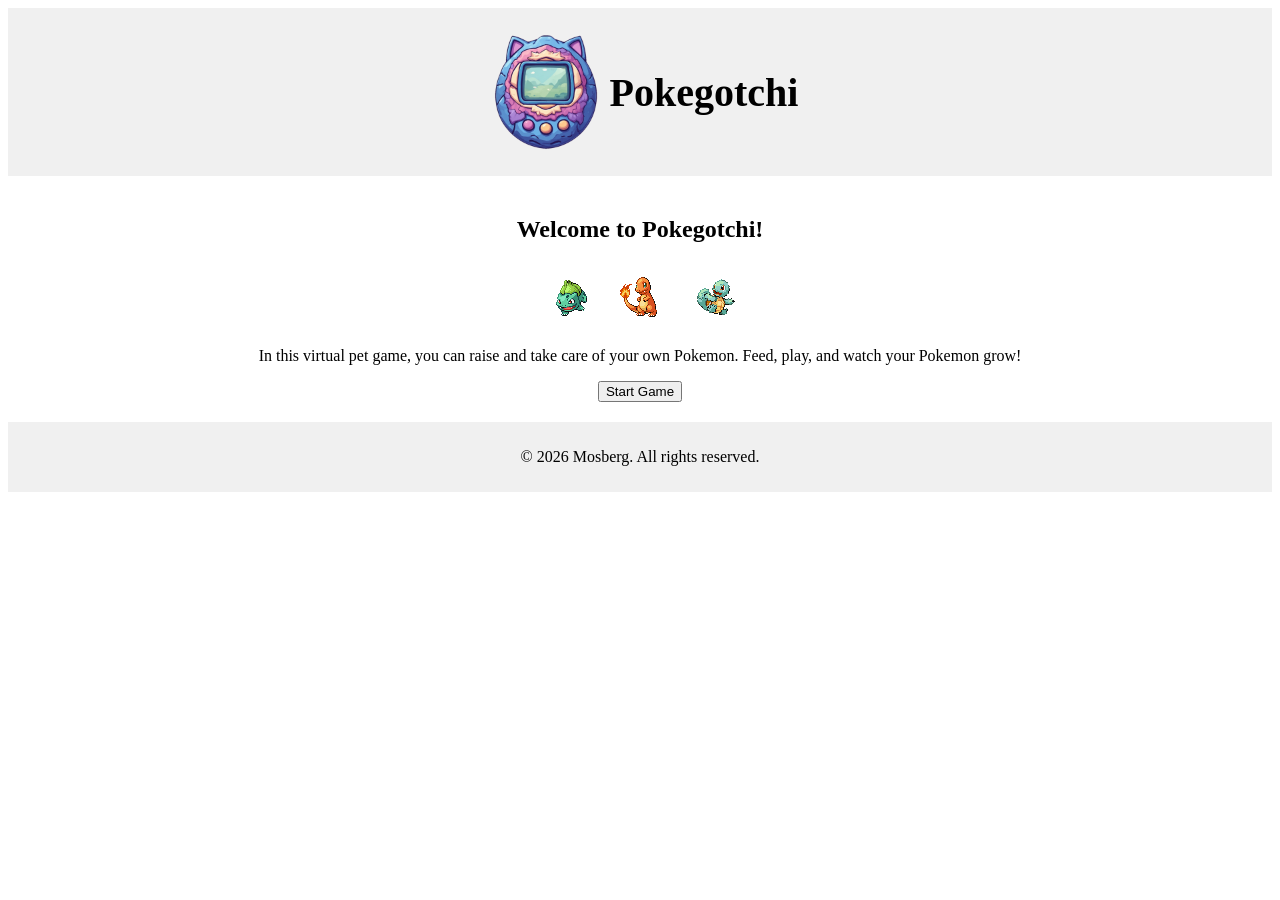
==== index.html @ cc9aaad6 "first commit" ====
<!doctype html>
<html lang="en">
  <head>
    <meta charset="UTF-8" />
    <meta name="viewport" content="width=device-width, initial-scale=1.0" />

    <title>Pokegotchi</title>
    <meta
      name="description"
      content="Pokegotchi is a virtual pet game where you can raise and take care of your own Pokemon. Feed, play, and watch your Pokemon grow!"
    />
    <meta name="author" content="Mosberg" />

    <link rel="shortcut icon" href="src/img/favicon.webp" type="image/x-icon" />

    <link rel="stylesheet" href="src/css/style.css" />
  </head>
  <body>
    <header>
      <h1><img src="src/img/logo.png" alt="Logo" class="logo" />Pokegotchi</h1>
    </header>
    <main>
      <section class="game-section">
        <h2>Welcome to Pokegotchi!</h2>
        <img src="src/img/pokemon/apng/normal/1.apng" alt="Bulbasaur" />
        <img src="src/img/pokemon/apng/normal/4.apng" alt="Charmander" />
        <img src="src/img/pokemon/apng/normal/7.apng" alt="Squirtle" />
        <p>
          In this virtual pet game, you can raise and take care of your own Pokemon. Feed, play, and
          watch your Pokemon grow!
        </p>
        <button id="start-game-btn">Start Game</button>
      </section>
    </main>
    <footer>
      <p>&copy; 2026 Mosberg. All rights reserved.</p>
    </footer>

    <script src="src/js/script.js"></script>
  </body>
</html>
---- src/css/style.css ----
header {
  display: flex;
  align-items: center;
  justify-content: center;
  padding: 20px;
  background-color: #f0f0f0;
}

header img {
  width: 128px;
  height: auto;
}

header h1 {
  display: flex;
  align-items: center;
  justify-content: center;
  font-size: 2.5em;
  margin: 0;
}

main {
  display: flex;
  flex-direction: column;
  align-items: center;
  justify-content: center;
  padding: 20px;
  text-align: center;
}

footer {
  display: flex;
  align-items: center;
  justify-content: center;
  padding: 10px;
  background-color: #f0f0f0;
  text-align: center;
}
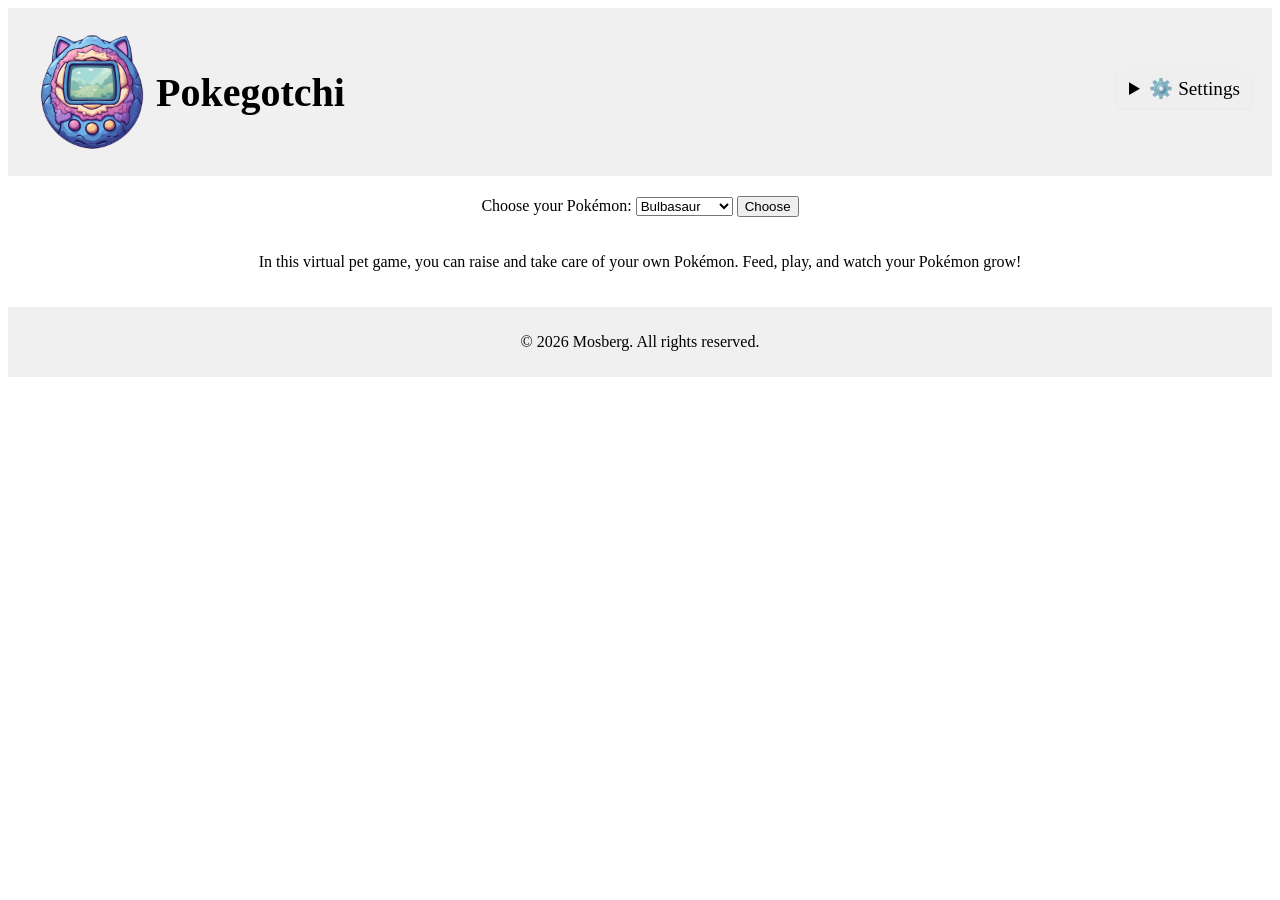
==== commit 97d5de48: "Add core game logic, Pokémon data, and settings management for Pokegotchi" ====
--- a/index.html
+++ b/index.html
@@ -16,26 +16,97 @@
     <link rel="stylesheet" href="src/css/style.css" />
   </head>
   <body>
-    <header>
-      <h1><img src="src/img/logo.png" alt="Logo" class="logo" />Pokegotchi</h1>
+    <header style="display: flex; align-items: center; justify-content: space-between">
+      <h1 style="display: flex; align-items: center">
+        <img src="src/img/logo.png" alt="Logo" class="logo" />Pokegotchi
+      </h1>
+      <details id="settings-panel" style="margin-left: auto">
+        <summary style="cursor: pointer; font-size: 1.2em">⚙️ Settings</summary>
+        <div
+          style="
+            margin-top: 8px;
+            display: flex;
+            flex-direction: column;
+            gap: 8px;
+            align-items: flex-start;
+            min-width: 200px;
+          "
+        >
+          <label><input type="checkbox" id="setting-sound" /> Sound</label>
+          <label><input type="checkbox" id="setting-notifications" /> Notifications</label>
+          <label><input type="checkbox" id="setting-autosave" /> Autosave</label>
+          <label
+            >Autosave Interval:
+            <input
+              type="number"
+              id="setting-autosave-interval"
+              min="5"
+              max="300"
+              step="5"
+              style="width: 60px"
+            />
+            sec</label
+          >
+          <label
+            >Theme:
+            <select id="setting-theme">
+              <option value="auto">Auto</option>
+              <option value="light">Light</option>
+              <option value="dark">Dark</option>
+            </select>
+          </label>
+          <button id="settings-save-btn">Save Settings</button>
+        </div>
+      </details>
     </header>
     <main>
-      <section class="game-section">
-        <h2>Welcome to Pokegotchi!</h2>
-        <img src="src/img/pokemon/apng/normal/1.apng" alt="Bulbasaur" />
-        <img src="src/img/pokemon/apng/normal/4.apng" alt="Charmander" />
-        <img src="src/img/pokemon/apng/normal/7.apng" alt="Squirtle" />
-        <p>
-          In this virtual pet game, you can raise and take care of your own Pokemon. Feed, play, and
-          watch your Pokemon grow!
-        </p>
-        <button id="start-game-btn">Start Game</button>
+      <section>
+        <div id="pokemon-select">
+          <label for="pokemon-dropdown">Choose your Pokémon:</label>
+          <select id="pokemon-dropdown"></select>
+          <button id="choose-pokemon-btn">Choose</button>
+        </div>
+        <div id="pokegotchi-ui" style="display: none">
+          <h3 id="pokemon-name"></h3>
+          <div id="pokemon-types"></div>
+          <img id="pokemon-img" src="" alt="Your Pokémon" />
+          <!-- Shiny toggle removed: shiny is now random only -->
+          <div class="stats">
+            <div>
+              Level: <span id="level-value">5</span>
+              <span id="exp-bar" style="font-size: 0.9em"></span>
+            </div>
+            <div>Hunger: <span id="hunger-value">50</span></div>
+            <div>Happiness: <span id="happiness-value">50</span></div>
+            <div>Age: <span id="age-value">0</span></div>
+          </div>
+          <div class="actions">
+            <button id="train-btn">Train</button>
+          </div>
+          <div id="pokemon-description"></div>
+          <div class="actions">
+            <button id="feed-btn">Feed</button>
+            <button id="play-btn">Play</button>
+            <button id="evolve-btn" style="display: none">Evolve</button>
+            <button id="save-btn">Save</button>
+            <button id="load-btn">Load</button>
+          </div>
+          <div id="status-message"></div>
+        </div>
       </section>
+      <p>
+        In this virtual pet game, you can raise and take care of your own Pokémon. Feed, play, and
+        watch your Pokémon grow!
+      </p>
     </main>
     <footer>
       <p>&copy; 2026 Mosberg. All rights reserved.</p>
     </footer>
 
+    <script src="src/js/settings.js"></script>
+    <script src="src/js/notifications.js"></script>
+    <script src="src/js/pokemon-data.js"></script>
+    <script src="src/js/pokegotchi.js"></script>
     <script src="src/js/script.js"></script>
   </body>
 </html>
--- a/src/css/style.css
+++ b/src/css/style.css
@@ -1,3 +1,76 @@
+.type-badge {
+  font-weight: bold;
+  font-size: 1em;
+  margin-right: 4px;
+  box-shadow: 0 1px 4px rgba(0, 0, 0, 0.08);
+  border: 1px solid rgba(0, 0, 0, 0.08);
+  letter-spacing: 0.5px;
+  text-shadow: 0 1px 2px rgba(0, 0, 0, 0.1);
+}
+
+.stats {
+  display: flex;
+  flex-direction: column;
+  gap: 6px;
+  margin-bottom: 12px;
+  align-items: flex-start;
+}
+
+#exp-bar {
+  margin-left: 8px;
+  color: #666;
+  font-size: 0.95em;
+}
+
+#pokemon-img {
+  border: 2px solid #eee;
+  border-radius: 12px;
+  background: #fff;
+  margin-bottom: 8px;
+}
+/* Theme support */
+body[data-theme="dark"] {
+  background: #181a1b;
+  color: #e0e0e0;
+}
+body[data-theme="dark"] .game-section {
+  background: #23272a;
+  box-shadow: 0 2px 12px rgba(0, 0, 0, 0.25);
+}
+body[data-theme="dark"] header,
+body[data-theme="dark"] footer {
+  background: #23272a;
+}
+body[data-theme="dark"] input,
+body[data-theme="dark"] select,
+body[data-theme="dark"] button {
+  background: #23272a;
+  color: #e0e0e0;
+  border-color: #444;
+}
+body[data-theme="light"] {
+  background: #f8f8f8;
+  color: #222;
+}
+body[data-theme="light"] .game-section {
+  background: #fff;
+}
+body[data-theme="light"] header,
+body[data-theme="light"] footer {
+  background: #f0f0f0;
+}
+
+#settings-panel {
+  background: rgba(240, 240, 240, 0.7);
+  border-radius: 8px;
+  padding: 8px 12px;
+  margin-bottom: 8px;
+  font-size: 1em;
+  box-shadow: 0 1px 4px rgba(0, 0, 0, 0.04);
+}
+body[data-theme="dark"] #settings-panel {
+  background: rgba(40, 40, 40, 0.7);
+}
 header {
   display: flex;
   align-items: center;
@@ -36,3 +109,65 @@
   background-color: #f0f0f0;
   text-align: center;
 }
+
+.game-section {
+  background: #fff;
+  border-radius: 16px;
+  box-shadow: 0 2px 12px rgba(0, 0, 0, 0.08);
+  padding: 32px 24px;
+  margin-top: 24px;
+  max-width: 400px;
+}
+
+#pokemon-select {
+  margin-bottom: 20px;
+}
+
+#pokegotchi-ui {
+  margin-bottom: 20px;
+}
+
+#pokemon-img {
+  width: 128px;
+  height: 128px;
+  image-rendering: pixelated;
+  margin: 12px 0;
+}
+
+.stats {
+  display: flex;
+  flex-direction: column;
+  gap: 6px;
+  margin-bottom: 12px;
+}
+
+.actions {
+  display: flex;
+  gap: 10px;
+  margin-bottom: 10px;
+}
+
+#status-message {
+  color: #d32f2f;
+  font-weight: bold;
+  min-height: 24px;
+}
+
+#pokemon-types {
+  margin-bottom: 8px;
+  font-size: 1.1em;
+}
+
+#evolve-btn {
+  background: linear-gradient(90deg, #ffe082, #ffd54f);
+  color: #333;
+  border: 1px solid #ffd54f;
+  border-radius: 8px;
+  font-weight: bold;
+  box-shadow: 0 1px 4px rgba(0, 0, 0, 0.08);
+  transition: background 0.2s;
+}
+#evolve-btn:disabled {
+  opacity: 0.5;
+  cursor: not-allowed;
+}
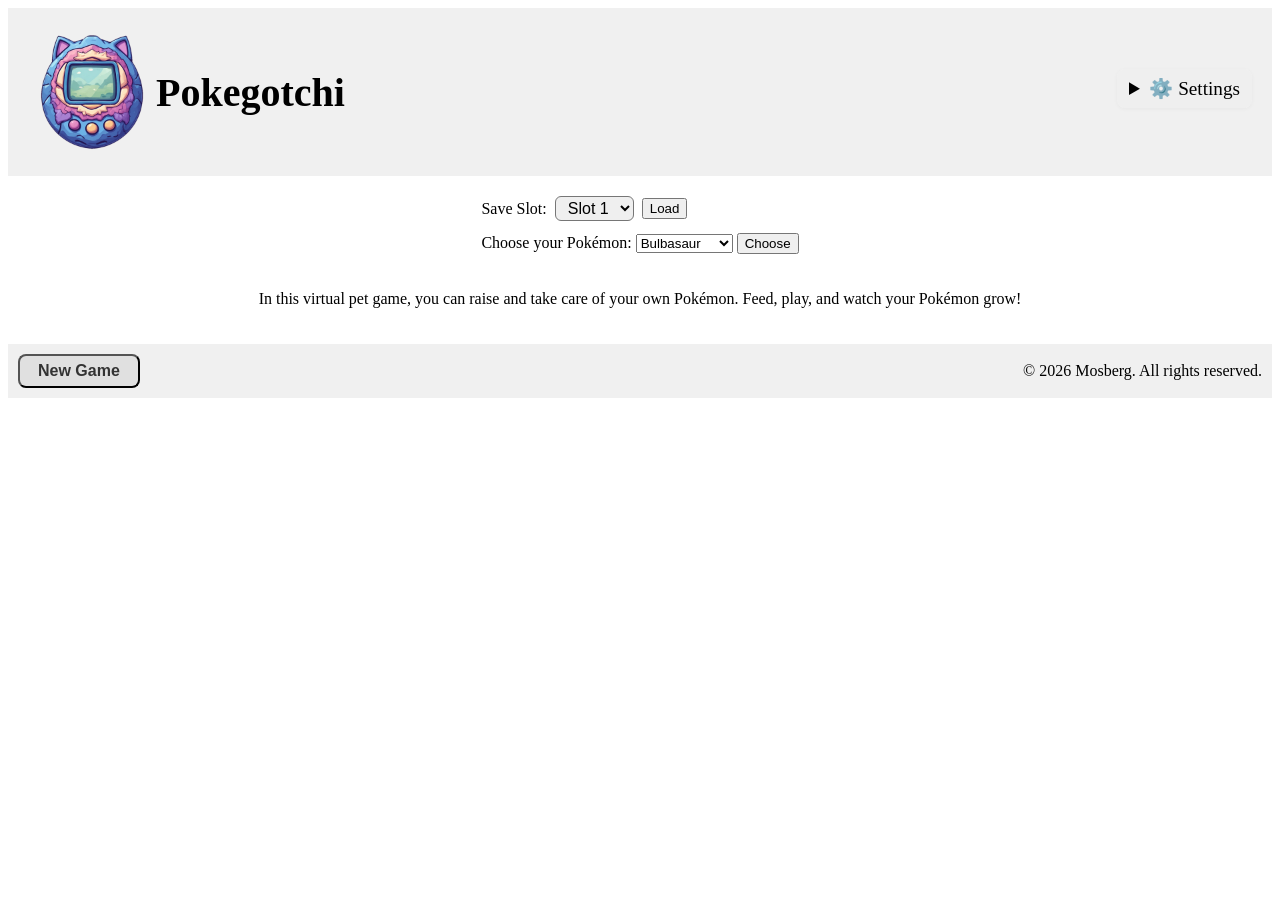
==== commit 28a28295: "Enhance game features with save/load functionality, party management, and improved notifications" ====
--- a/index.html
+++ b/index.html
@@ -61,10 +61,20 @@
     </header>
     <main>
       <section>
+        <div id="save-slot-select" style="margin-bottom: 12px">
+          <label for="save-slot-dropdown">Save Slot:</label>
+          <select id="save-slot-dropdown"></select>
+          <button id="load-slot-btn">Load</button>
+        </div>
         <div id="pokemon-select">
           <label for="pokemon-dropdown">Choose your Pokémon:</label>
           <select id="pokemon-dropdown"></select>
           <button id="choose-pokemon-btn">Choose</button>
+        </div>
+        <div id="party-ui" style="margin-bottom: 12px; display: none">
+          <h4>Your Party</h4>
+          <div id="party-list" style="display: flex; gap: 8px; flex-wrap: wrap"></div>
+          <button id="add-party-btn" style="margin-top: 6px">Add Pokémon to Party</button>
         </div>
         <div id="pokegotchi-ui" style="display: none">
           <h3 id="pokemon-name"></h3>
@@ -99,8 +109,21 @@
         watch your Pokémon grow!
       </p>
     </main>
-    <footer>
-      <p>&copy; 2026 Mosberg. All rights reserved.</p>
+    <footer style="display: flex; align-items: center; justify-content: space-between; gap: 16px">
+      <button
+        id="new-game-btn"
+        style="
+          font-size: 1em;
+          padding: 6px 18px;
+          border-radius: 8px;
+          background: #e0e0e0;
+          color: #333;
+          font-weight: bold;
+        "
+      >
+        New Game
+      </button>
+      <p style="margin: 0">&copy; 2026 Mosberg. All rights reserved.</p>
     </footer>
 
     <script src="src/js/settings.js"></script>
--- a/src/css/style.css
+++ b/src/css/style.css
@@ -1,3 +1,80 @@
+#save-slot-select {
+  display: flex;
+  align-items: center;
+  gap: 8px;
+  margin-bottom: 12px;
+}
+
+#save-slot-dropdown {
+  font-size: 1em;
+  padding: 2px 8px;
+  border-radius: 6px;
+}
+
+#party-ui {
+  background: rgba(240, 240, 240, 0.7);
+  border-radius: 8px;
+  padding: 8px 12px;
+  box-shadow: 0 1px 4px rgba(0, 0, 0, 0.04);
+}
+body[data-theme="dark"] #party-ui {
+  background: rgba(40, 40, 40, 0.7);
+}
+
+#party-list {
+  display: flex;
+  gap: 8px;
+  flex-wrap: wrap;
+  margin-bottom: 4px;
+}
+
+.party-poke {
+  display: flex;
+  flex-direction: column;
+  align-items: center;
+  background: #fff;
+  border-radius: 8px;
+  box-shadow: 0 1px 4px rgba(0, 0, 0, 0.08);
+  padding: 6px 8px;
+  min-width: 70px;
+  min-height: 90px;
+  position: relative;
+}
+body[data-theme="dark"] .party-poke {
+  background: #23272a;
+}
+.party-poke img {
+  width: 48px;
+  height: 48px;
+  margin-bottom: 2px;
+}
+.party-poke .party-name {
+  font-size: 0.95em;
+  font-weight: bold;
+  margin-bottom: 2px;
+}
+.party-poke .party-level {
+  font-size: 0.85em;
+  color: #888;
+}
+.party-poke .remove-party-btn {
+  position: absolute;
+  top: 2px;
+  right: 2px;
+  background: #e57373;
+  color: #fff;
+  border: none;
+  border-radius: 50%;
+  width: 18px;
+  height: 18px;
+  font-size: 1em;
+  cursor: pointer;
+  line-height: 1;
+  padding: 0;
+}
+.party-poke .remove-party-btn:hover {
+  background: #c62828;
+}
 .type-badge {
   font-weight: bold;
   font-size: 1em;
@@ -171,3 +248,13 @@
   opacity: 0.5;
   cursor: not-allowed;
 }
+
+.stats span {
+  transition: color 0.3s ease;
+}
+#hunger-value {
+  color: hsl(calc(120 - var(--hunger) * 1.2), 80%, 45%);
+}
+#happiness-value {
+  color: hsl(calc(var(--happiness) * 1.2), 80%, 45%);
+}
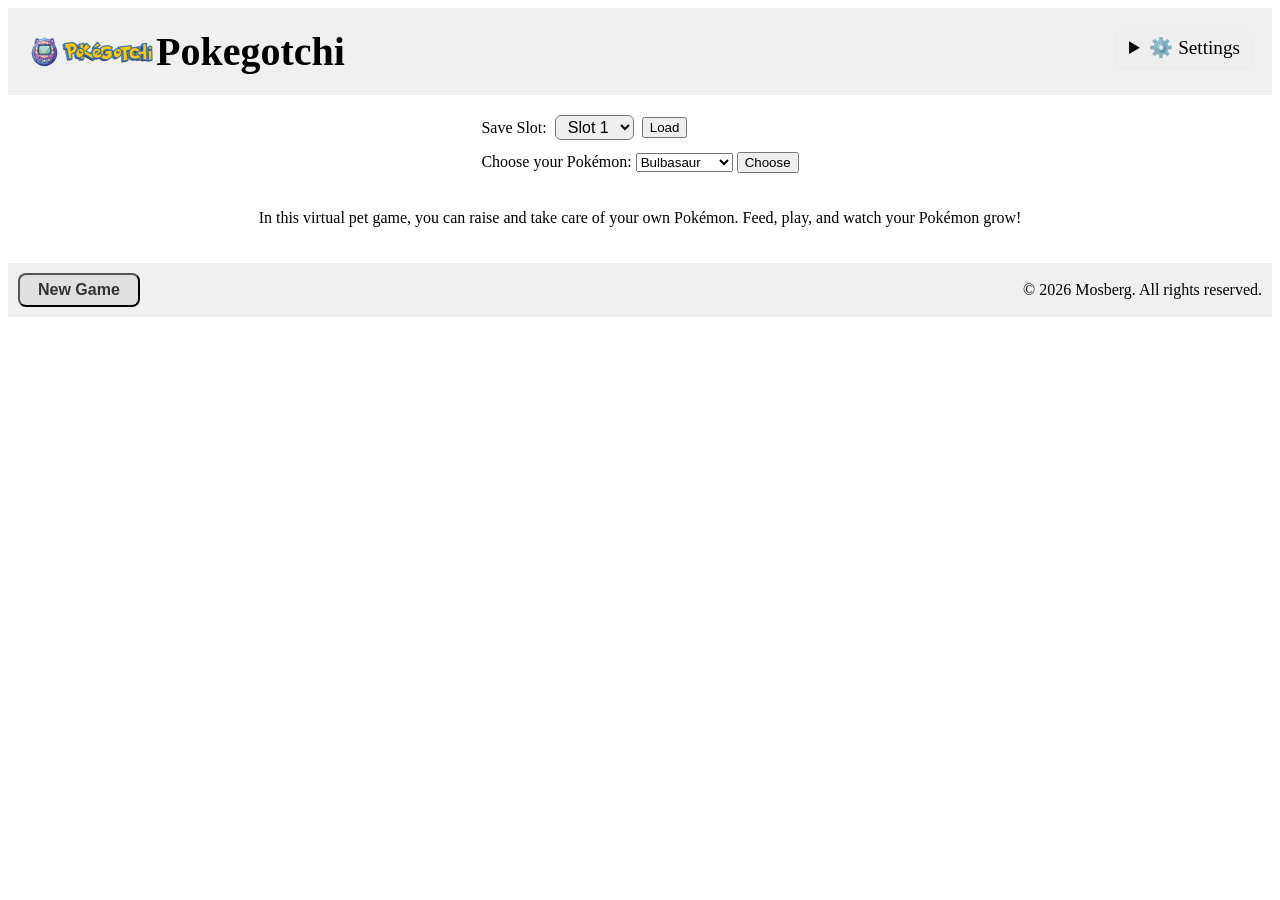
==== commit 53484802: "Add main game logic, UI structure, and styling for Pokegotchi" ====
--- a/index.html
+++ b/index.html
@@ -59,7 +59,15 @@
         </div>
       </details>
     </header>
+
     <main>
+      <aside>
+        <div id="party-ui" style="margin-bottom: 12px; display: none">
+          <h4>Your Party</h4>
+          <div id="party-list" style="display: flex; gap: 8px; flex-wrap: wrap"></div>
+          <button id="add-party-btn" style="margin-top: 6px">Add Pokémon to Party</button>
+        </div>
+      </aside>
       <section>
         <div id="save-slot-select" style="margin-bottom: 12px">
           <label for="save-slot-dropdown">Save Slot:</label>
@@ -70,11 +78,6 @@
           <label for="pokemon-dropdown">Choose your Pokémon:</label>
           <select id="pokemon-dropdown"></select>
           <button id="choose-pokemon-btn">Choose</button>
-        </div>
-        <div id="party-ui" style="margin-bottom: 12px; display: none">
-          <h4>Your Party</h4>
-          <div id="party-list" style="display: flex; gap: 8px; flex-wrap: wrap"></div>
-          <button id="add-party-btn" style="margin-top: 6px">Add Pokémon to Party</button>
         </div>
         <div id="pokegotchi-ui" style="display: none">
           <h3 id="pokemon-name"></h3>
